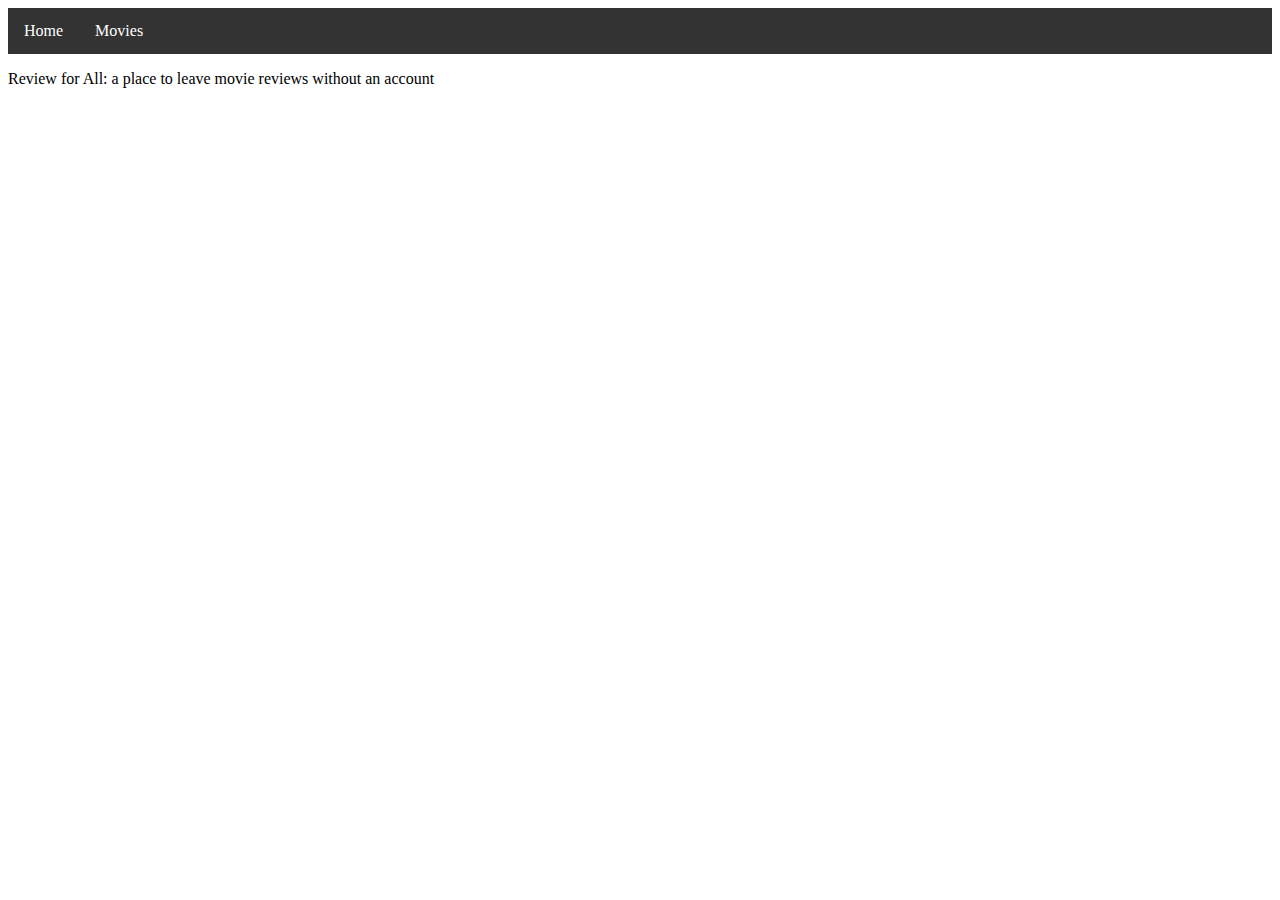
==== src/main/Webapp/index.html @ c452bbda "Frontend" ====
<!DOCTYPE html>
<html>

<head>
    <meta charset="UTF-8">
    <title>Review Web</title>
    <link rel="stylesheet" href="style.css">
    <script src="script.js"></script>
</head>

<body>
    <div class="navigation-bar">
        <a href="./index.html">Home</a>
        <a href="./movies.html">Movies</a>
        
        <!-- <div class="extended-bar">
            <button class="subnavbutton">Movies</button>
            <div class="extended-content">
                <a href="#topratedm">Top Rated Movies</a>
                <a href="#recentm">Recent Releases</a>
            </div>
        </div>
        <div class="extended-bar">
            <button class="subnavbutton">Books</button>
            <div class="extended-content">
                <a href="#topratedb">Top Rated Books</a>
                <a href="#recentb">Recent Releases</a>
            </div>
        </div> -->

        <!-- <input type="text" placeholder="Search..."> -->
      </div>

      <div class="title">
          <p>Review for All: a place to leave movie reviews without an account</p>
      </div>
</body>


</html>
---- src/main/Webapp/style.css ----
/* The navigation menu */
.navigation-bar {
    overflow: hidden;
    background-color: #333;
  }
  
  /* Navigation links */
  .navigation-bar a {
    float: left;
    font-size: 16px;
    color: white;
    text-align: center;
    padding: 14px 16px;
    text-decoration: none;
  }
  
  /* The subnavigation menu */
  .extended-bar {
    float: left;
    overflow: hidden;
  }
  
  /* Subnav button */
  .extended-bar .subnavbutton {
    font-size: 16px;
    border: none;
    outline: none;
    color: white;
    padding: 14px 16px;
    background-color: inherit;
    font-family: inherit;
    margin: 0;
  }
  
  /* Add a red background color to navigation links on hover */
  .navigation-bar a:hover, .extended-bar:hover .subnavbutton {
    background-color: red;
  }
  
  /* Style the subnav content - positioned absolute */
  .extended-content {
    display: none;
    position: absolute;
    left: 0;
    background-color: red;
    width: 100%;
    z-index: 1;
  }
  
  /* Style the subnav links */
  .extended-content a {
    float: left;
    color: white;
    text-decoration: none;
  }
  
  /* Add a grey background color on hover */
  .extended-content a:hover {
    background-color: #eee;
    color: black;
  }
  
  /* When you move the mouse over the subnav container, open the subnav content */
  .extended-bar:hover .extended-content {
    display: block;
  }
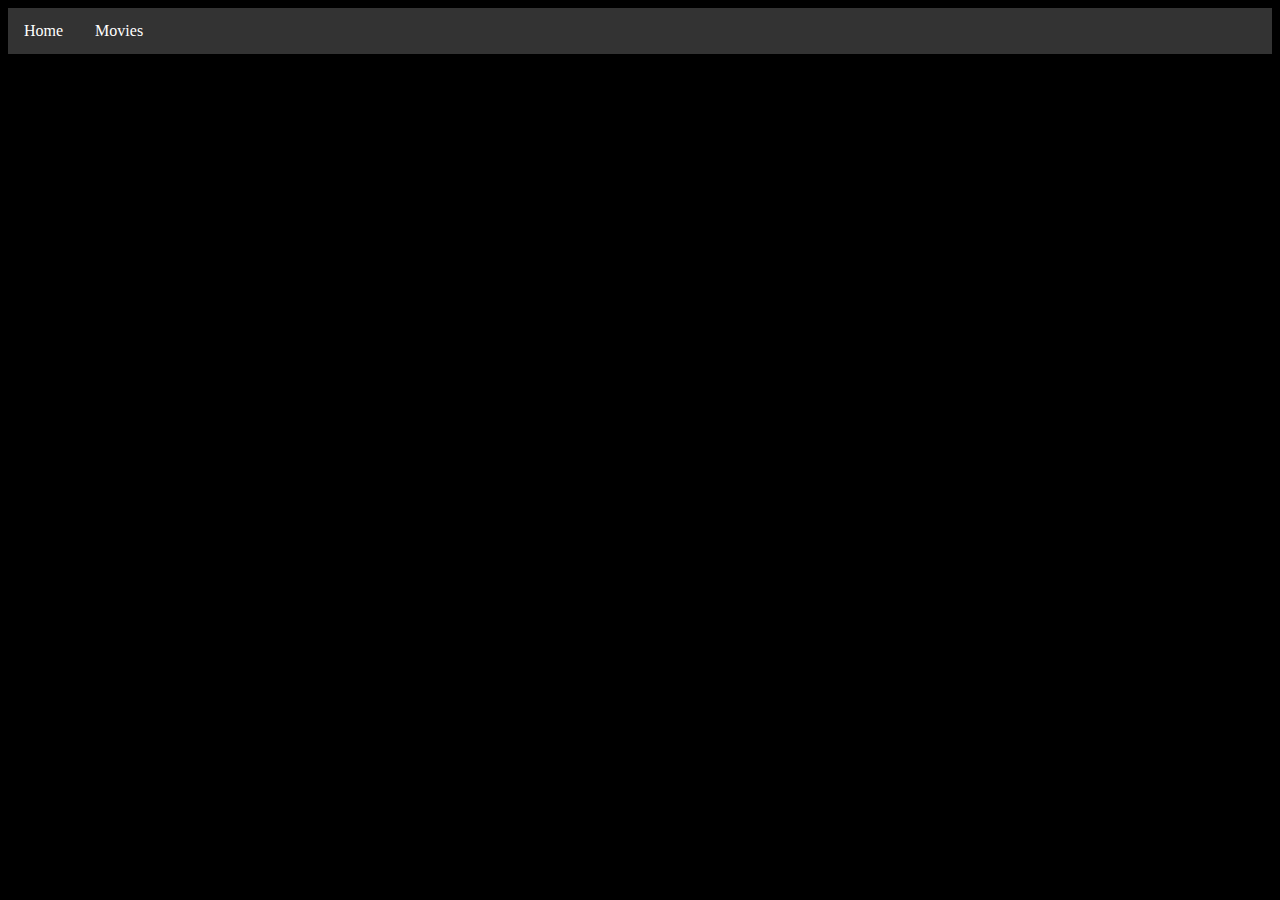
==== commit 864dabfa: "Fix position of title and images" ====
--- a/src/main/Webapp/index.html
+++ b/src/main/Webapp/index.html
@@ -31,9 +31,6 @@
         <!-- <input type="text" placeholder="Search..."> -->
       </div>
 
-      <div class="title">
-          <p>Review for All: a place to leave movie reviews without an account</p>
-      </div>
 </body>
 
 
--- a/src/main/Webapp/style.css
+++ b/src/main/Webapp/style.css
@@ -1,9 +1,10 @@
+body {background-color: black;}
 /* The navigation menu */
 .navigation-bar {
     overflow: hidden;
     background-color: #333;
   }
-  
+
   /* Navigation links */
   .navigation-bar a {
     float: left;
@@ -13,13 +14,13 @@
     padding: 14px 16px;
     text-decoration: none;
   }
-  
+
   /* The subnavigation menu */
   .extended-bar {
     float: left;
     overflow: hidden;
   }
-  
+
   /* Subnav button */
   .extended-bar .subnavbutton {
     font-size: 16px;
@@ -31,12 +32,12 @@
     font-family: inherit;
     margin: 0;
   }
-  
+
   /* Add a red background color to navigation links on hover */
   .navigation-bar a:hover, .extended-bar:hover .subnavbutton {
     background-color: red;
   }
-  
+
   /* Style the subnav content - positioned absolute */
   .extended-content {
     display: none;
@@ -46,21 +47,71 @@
     width: 100%;
     z-index: 1;
   }
-  
+
   /* Style the subnav links */
   .extended-content a {
     float: left;
     color: white;
     text-decoration: none;
   }
-  
+
   /* Add a grey background color on hover */
   .extended-content a:hover {
     background-color: #eee;
     color: black;
   }
-  
+
   /* When you move the mouse over the subnav container, open the subnav content */
   .extended-bar:hover .extended-content {
     display: block;
-  }+  }
+
+  .container {
+    background-color: aquamarine;
+    width: 90%;
+    height: auto;
+    display: grid;
+    grid-template-columns: repeat(4, 1fr);
+    gap: 10px;
+    padding: 10px;
+    margin-top: 10px;
+
+    
+  }
+
+  .title {
+    font-size: small;
+    text-align: center;
+    font-family: sans-serif;
+    color: white;
+  }
+
+  div.gallery {
+      border: 1px solid #ccc;
+      width: 100%;
+      height: 500px;
+      background-color: green;
+  }
+
+  div.gallery:hover {
+      border: 1px solid #777;
+  }
+
+  .image {
+      width: 100%;
+      height: 100%;
+      object-fit: cover;
+  }
+
+  .submit {
+    text-align: center;
+    margin: auto;
+    
+  }
+
+  .button {
+    margin: auto;
+    text-align: center;
+    position: relative;
+  }
+
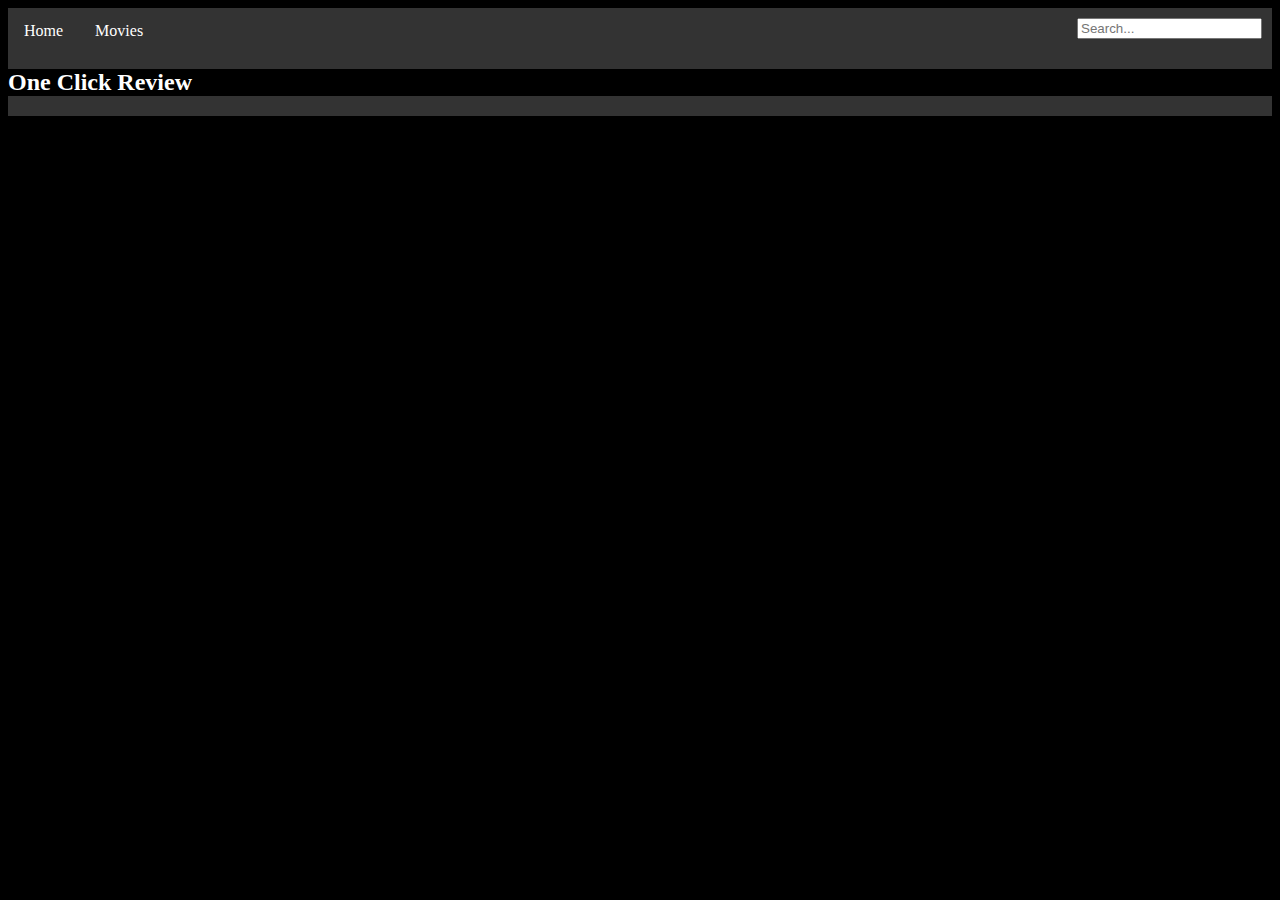
==== commit 07dd5cbe: "change" ====
--- a/src/main/Webapp/index.html
+++ b/src/main/Webapp/index.html
@@ -12,24 +12,13 @@
     <div class="navigation-bar">
         <a href="./index.html">Home</a>
         <a href="./movies.html">Movies</a>
-        
-        <!-- <div class="extended-bar">
-            <button class="subnavbutton">Movies</button>
-            <div class="extended-content">
-                <a href="#topratedm">Top Rated Movies</a>
-                <a href="#recentm">Recent Releases</a>
-            </div>
-        </div>
-        <div class="extended-bar">
-            <button class="subnavbutton">Books</button>
-            <div class="extended-content">
-                <a href="#topratedb">Top Rated Books</a>
-                <a href="#recentb">Recent Releases</a>
-            </div>
-        </div> -->
+        <div class="search">
+            <input type="text" placeholder="Search...">
+    </div>
 
-        <!-- <input type="text" placeholder="Search..."> -->
-      </div>
+    <div class="container2">
+        <h2>One Click Review</h2>
+    </div>
 
 </body>
 
--- a/src/main/Webapp/style.css
+++ b/src/main/Webapp/style.css
@@ -67,7 +67,7 @@
   }
 
   .container {
-    background-color: aquamarine;
+    background-color: black;
     width: 90%;
     height: auto;
     display: grid;
@@ -86,11 +86,12 @@
     color: white;
   }
 
-  div.gallery {
+  .gallery {
       border: 1px solid #ccc;
       width: 100%;
       height: 500px;
-      background-color: green;
+      background-color: darkgray;
+      margin-bottom: 125px;
   }
 
   div.gallery:hover {
@@ -115,3 +116,37 @@
     position: relative;
   }
 
+  .gallery div {
+    bottom: 0;
+    right: 0;
+    background: black;
+    color: white;
+    margin-bottom: 0px;
+    font-family: sans-serif;
+    opacity: 0;
+    visibility: hidden;
+    text-align: center;
+    align-content: center;
+  }
+
+  .gallery:hover {
+    cursor: pointer;
+  }
+
+  .gallery:hover div{
+    width: 150px;
+    padding: 8px 15px;
+    visibility: visible;
+    opacity: 1;
+  }
+
+  .search {
+    padding: 10px;
+    text-align: right;
+  }
+
+  .container2 {
+      background-color: black;
+      color: white;
+  }
+
